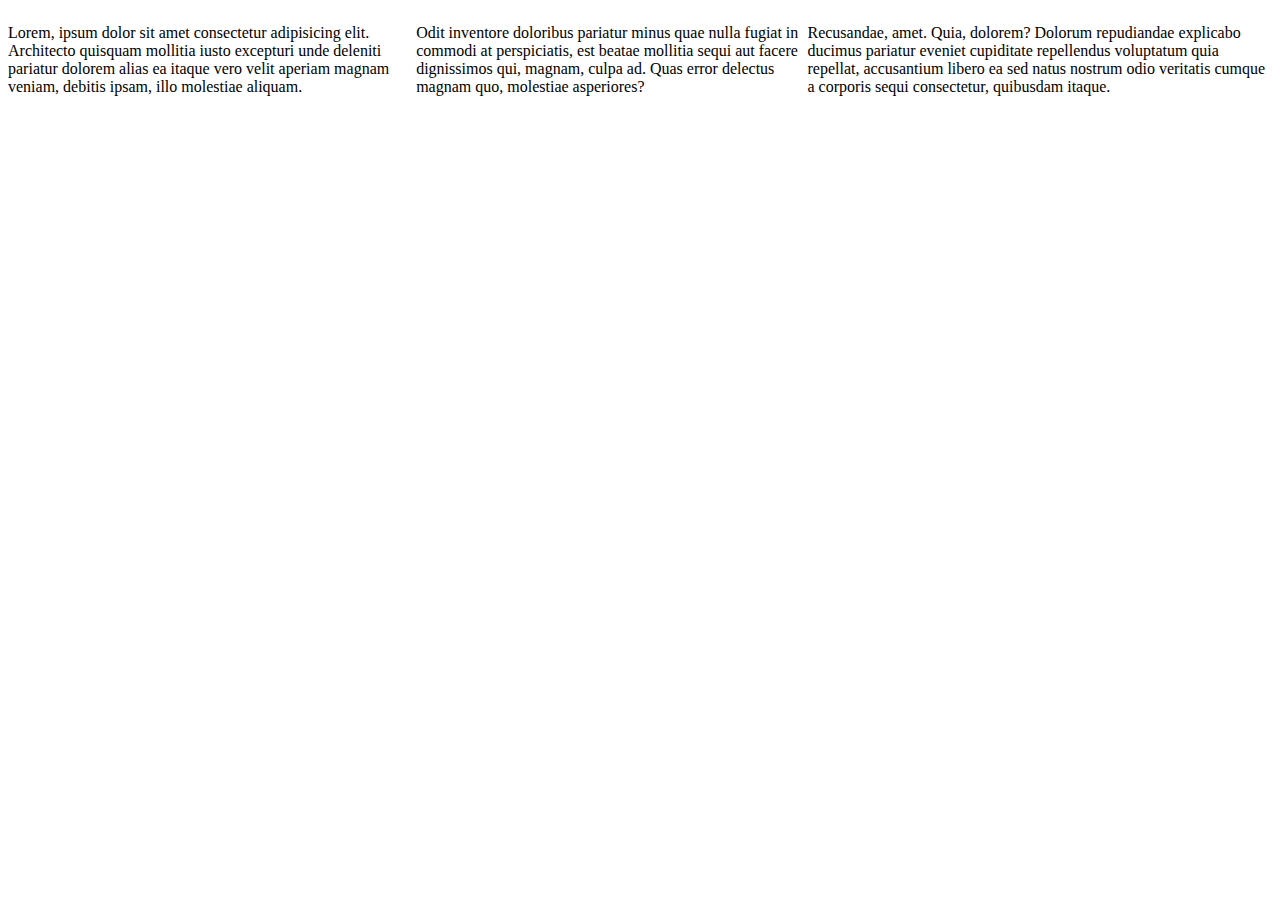
==== FlexBox/index.html @ c5a89ebc "sirNAveed Assignments" ====
<!DOCTYPE html>
<html lang="en">
<head>
    <meta charset="UTF-8">
    <meta http-equiv="X-UA-Compatible" content="IE=edge">
    <meta name="viewport" content="width=device-width, initial-scale=1.0">
    <title>Document</title>
    <link rel="stylesheet" href="./style.css">
</head>
<body>
    <div class="flexContainer">
        <p>Lorem, ipsum dolor sit amet consectetur adipisicing elit. Architecto quisquam mollitia iusto excepturi unde deleniti pariatur dolorem alias ea itaque vero velit aperiam magnam veniam, debitis ipsam, illo molestiae aliquam.</p>
        <p>Odit inventore doloribus pariatur minus quae nulla fugiat in commodi at perspiciatis, est beatae mollitia sequi aut facere dignissimos qui, magnam, culpa ad. Quas error delectus magnam quo, molestiae asperiores?</p>
        <p>Recusandae, amet. Quia, dolorem? Dolorum repudiandae explicabo ducimus pariatur eveniet cupiditate repellendus voluptatum quia repellat, accusantium libero ea sed natus nostrum odio veritatis cumque a corporis sequi consectetur, quibusdam itaque.</p>
    </div>
</body>
</html>

<!-- FlexBOXCSS


+++++++++++++++++++JUSTIFY CONTENT+++++++++++++++++++


    justify-content: flex-start: Items align to the left side of the container.

    justify-content: flex-end: Items align to the right side of the container.

    justify-content: center: Items align at the center of the container.

    justify-content: space-between: Items display with equal spacing between them.

    justify-content: space-around: Items display with equal spacing around them.



+++++++++++++++++++ALIGN ITEMS+++++++++++++++++++

align-items: flex-start: Items align to the top of the container.

align-items: flex-end: Items align to the bottom of the container.

align-items: center: Items align at the vertical center of the container.

align-items: baseline: Items display at the baseline of the container.

align-items: stretch: Items are stretched to fit the container.

+++++++++++++++++++FLEX DIRECTION+++++++++++++++++++

flex-direction: row: Items are placed the same as the text direction.

flex-direction: row-reverse: Items are placed opposite to the text direction.

flex-direction: column: Items are placed top to bottom.

flex-direction: column-reverse: Items are placed bottom to top.

+++++++++++++++++++Order+++++++++++++++++++

order: alue (-2, -1, 0, 1, 2)

    +++++++++++++++++++ALIGN SELF+++++++++++++++++++

align-self: flex-start;

align-self: flex-end;

align-self: center;

align-self: baseline;

align-self: stretch;



+++++++++++++++++++FLEX WRAP+++++++++++++++++++

flex-wrap: nowrap: Every item is fit to a single line.

flex-wrap: wrap: Items wrap around to additional lines.

flex-wrap: wrap-reverse: Items wrap around to additional lines in reverse.

+++++++++++++++++++COMBINATION OF FLEXDIRECTION AND FLEXWRAP+++++++++++++++++++

flex-flow: column wrap;

flex-flow: row wrap;




+++++++++++++++++++ALIGN CONTENT+++++++++++++++++++

align-content

align-content: flex-start: Lines are packed at the top of the container.
align-content: flex-end: Lines are packed at the bottom of the container.
align-content: center: Lines are packed at the vertical center of the container.
align-content: space-between: Lines display with equal spacing between them.
align-content: space-around: Lines display with equal spacing around them.
align-content: stretch: Lines are stretched to fit the container.

-->
---- FlexBox/style.css ----
.flexContainer{
    display: flex;
    /* flex-direction: column-reverse;
    flex-direction: row; */
    /* flex-direction: column; */


/* 



}
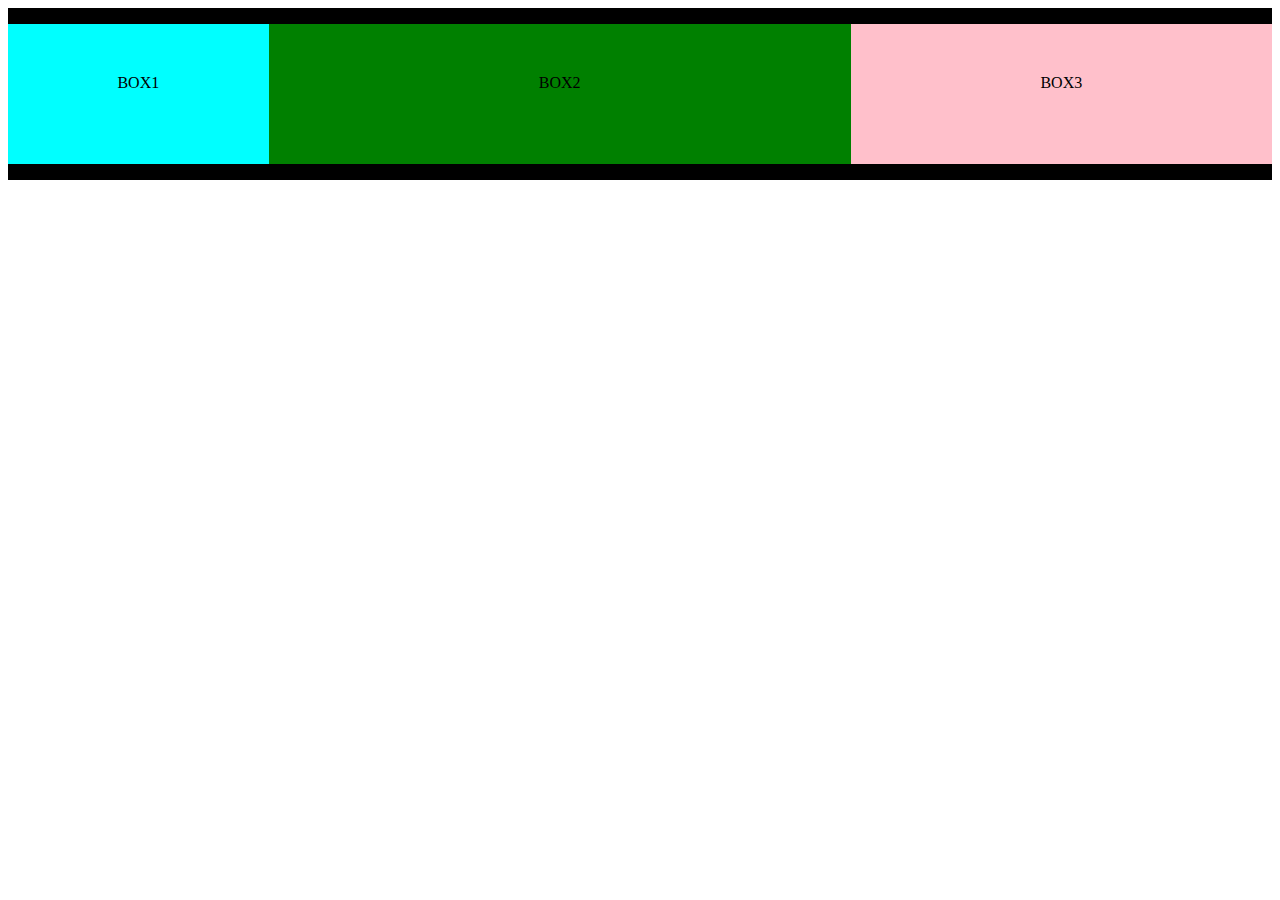
==== commit 527ebefb: "new" ====
--- a/FlexBox/index.html
+++ b/FlexBox/index.html
@@ -9,9 +9,9 @@
 </head>
 <body>
     <div class="flexContainer">
-        <p>Lorem, ipsum dolor sit amet consectetur adipisicing elit. Architecto quisquam mollitia iusto excepturi unde deleniti pariatur dolorem alias ea itaque vero velit aperiam magnam veniam, debitis ipsam, illo molestiae aliquam.</p>
-        <p>Odit inventore doloribus pariatur minus quae nulla fugiat in commodi at perspiciatis, est beatae mollitia sequi aut facere dignissimos qui, magnam, culpa ad. Quas error delectus magnam quo, molestiae asperiores?</p>
-        <p>Recusandae, amet. Quia, dolorem? Dolorum repudiandae explicabo ducimus pariatur eveniet cupiditate repellendus voluptatum quia repellat, accusantium libero ea sed natus nostrum odio veritatis cumque a corporis sequi consectetur, quibusdam itaque.</p>
+        <p id="b1">BOX1</p>
+        <p id="b2">BOX2</p>
+        <p id="b3">BOX3</p>
     </div>
 </body>
 </html>
--- a/FlexBox/style.css
+++ b/FlexBox/style.css
@@ -1,12 +1,32 @@
-.flexContainer{
+.flexContainer {
     display: flex;
-    /* flex-direction: column-reverse;
-    flex-direction: row; */
-    /* flex-direction: column; */
+    flex-direction: row;
+    justify-content: space-around;
+    background-color: black;
 
-
-/* 
+}
 
 
 
+.flexContainer >p{
+    display: flex;
+    flex-direction: row;
+    justify-content: center;
+width: 300px;
+height: 40px;    
+padding: 50px;
+
+}
+
+#b1{
+background-color: aqua;
+flex: 1;
+}
+#b2{
+background-color: green;
+flex: 3;
+}
+#b3{
+background-color: pink;
+flex: 2
 }